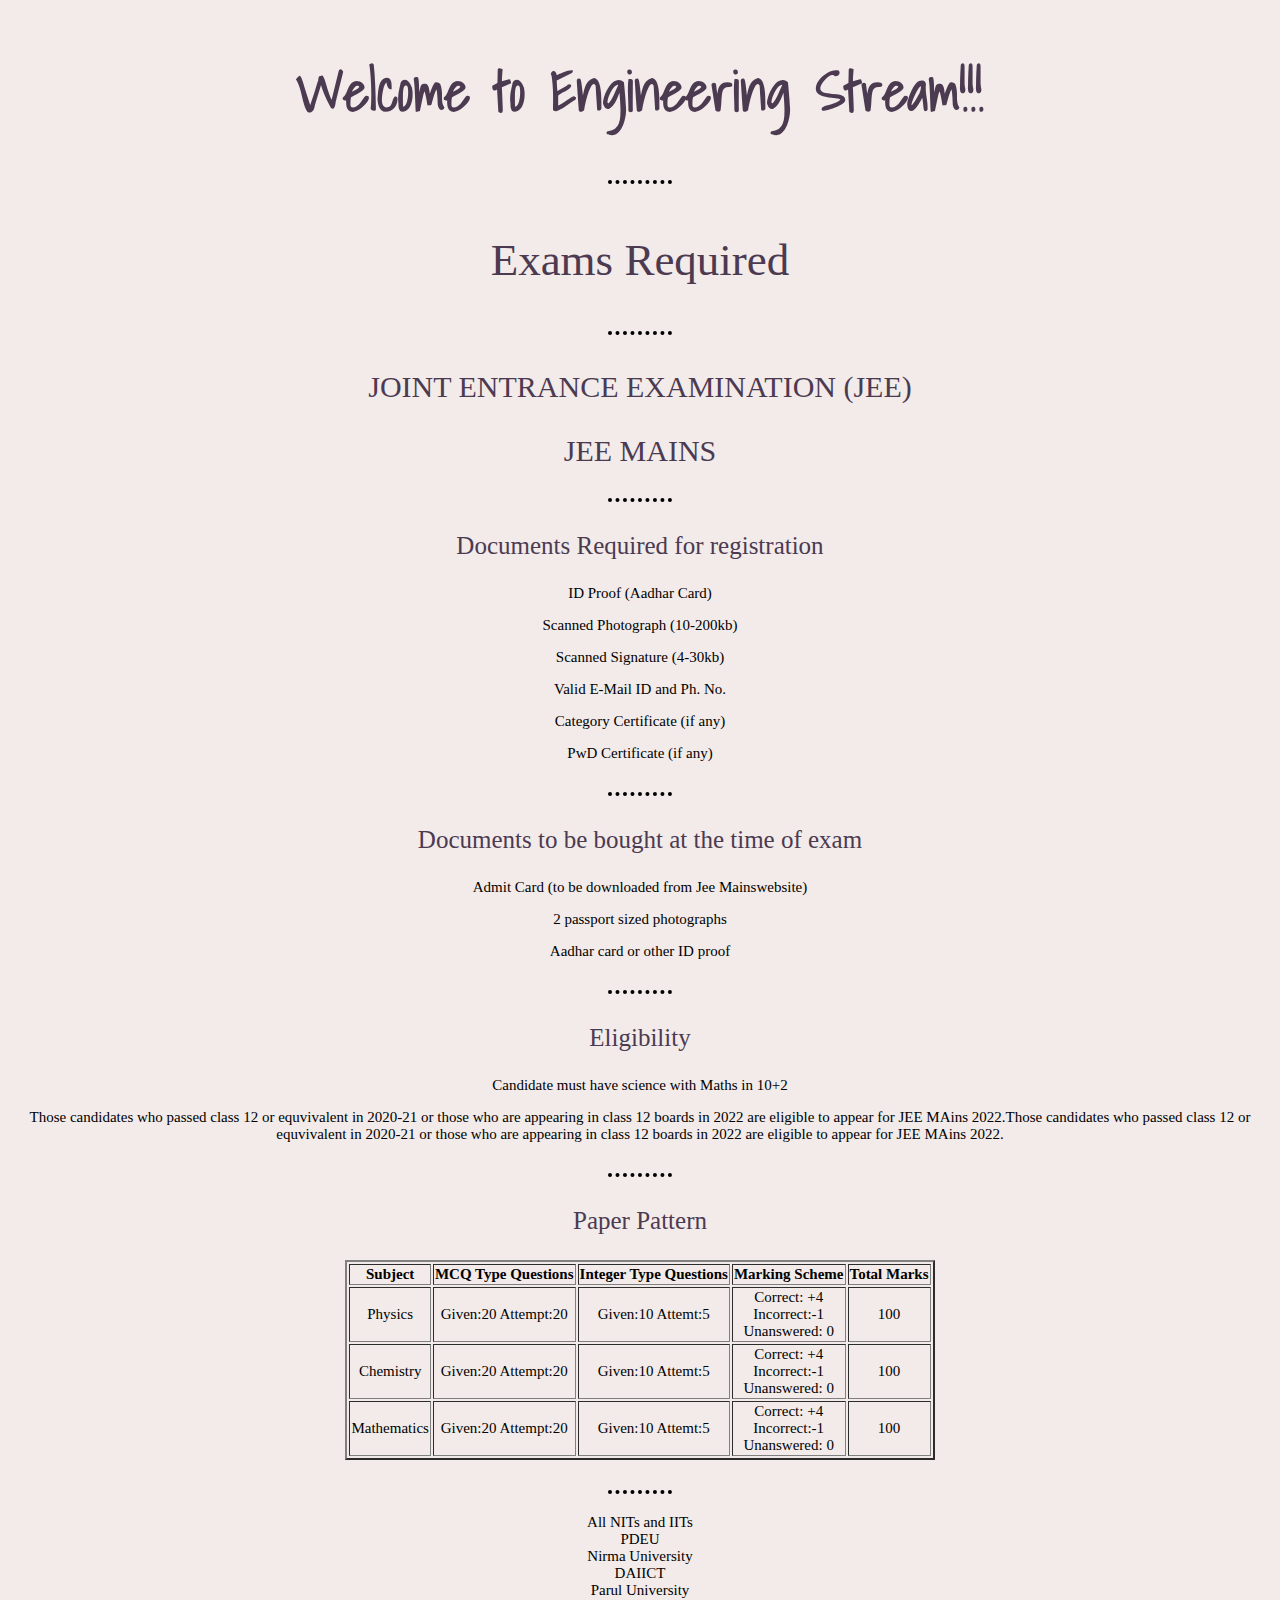
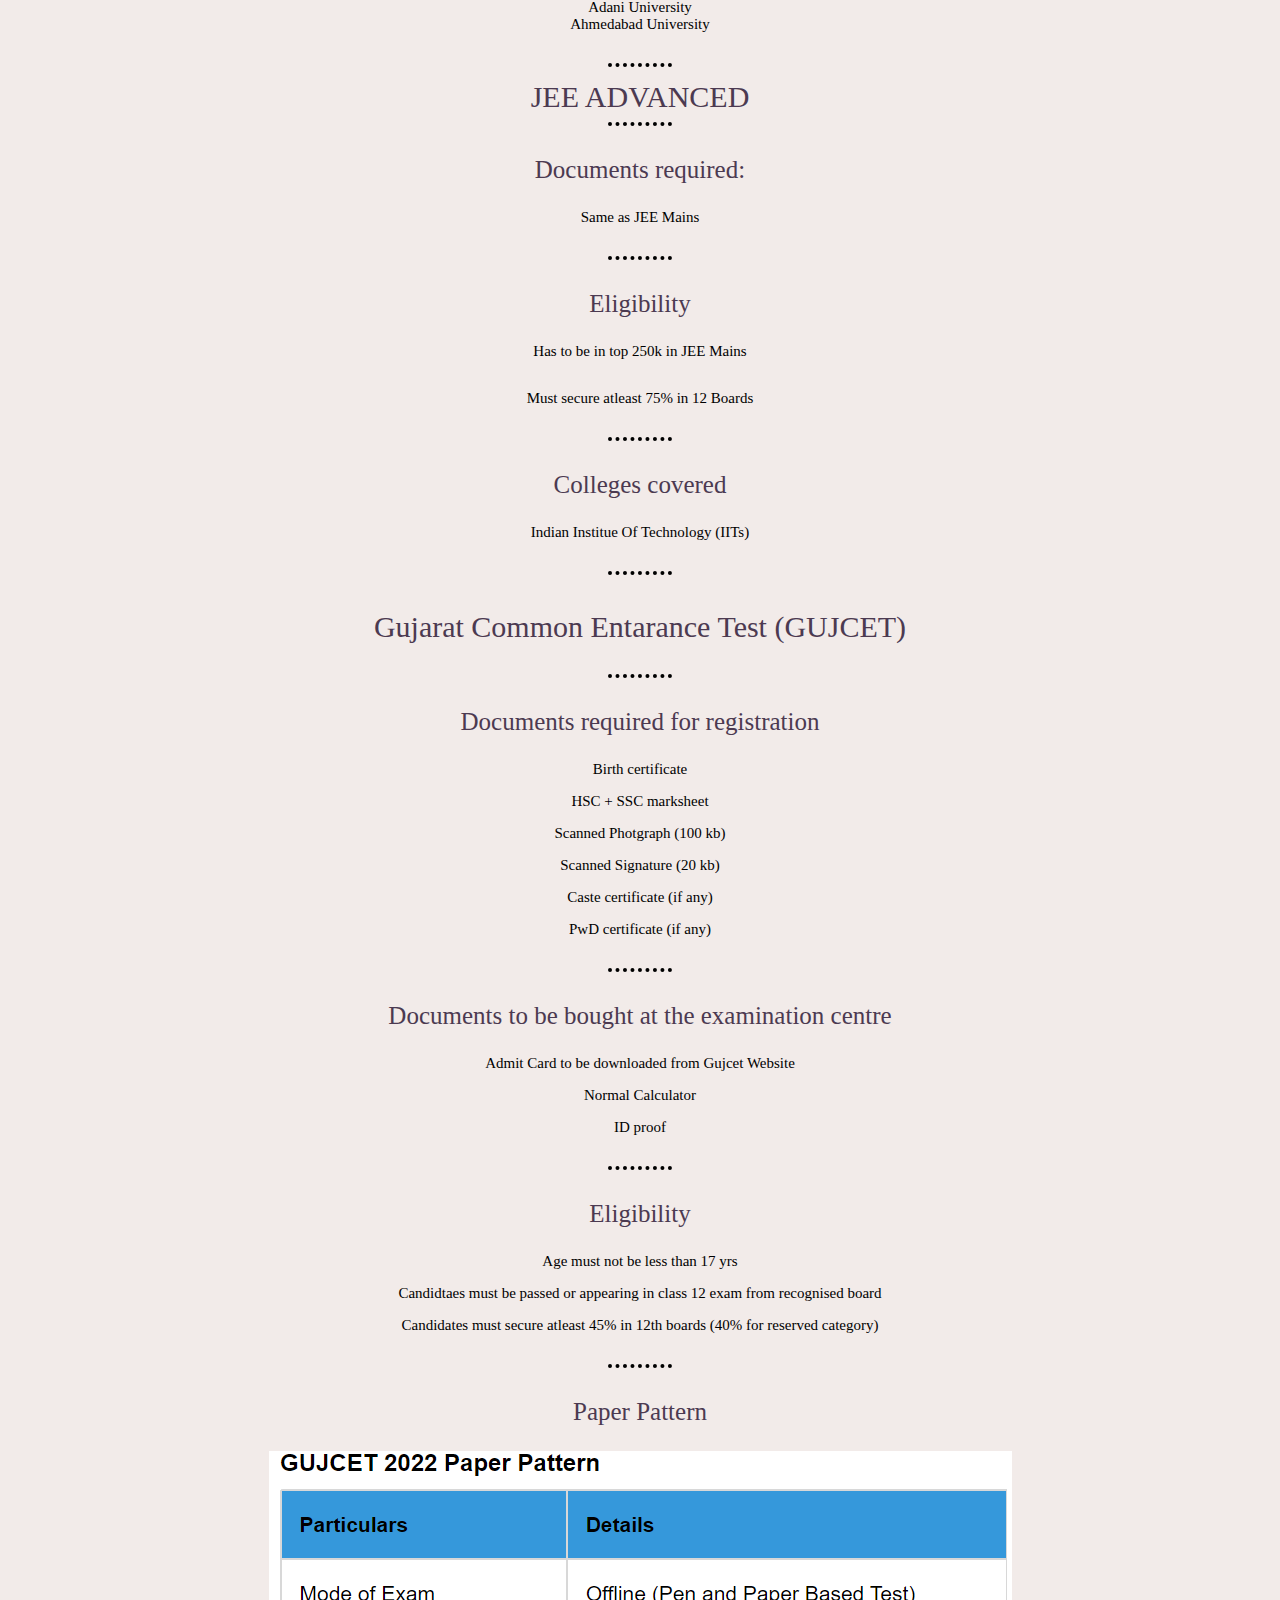
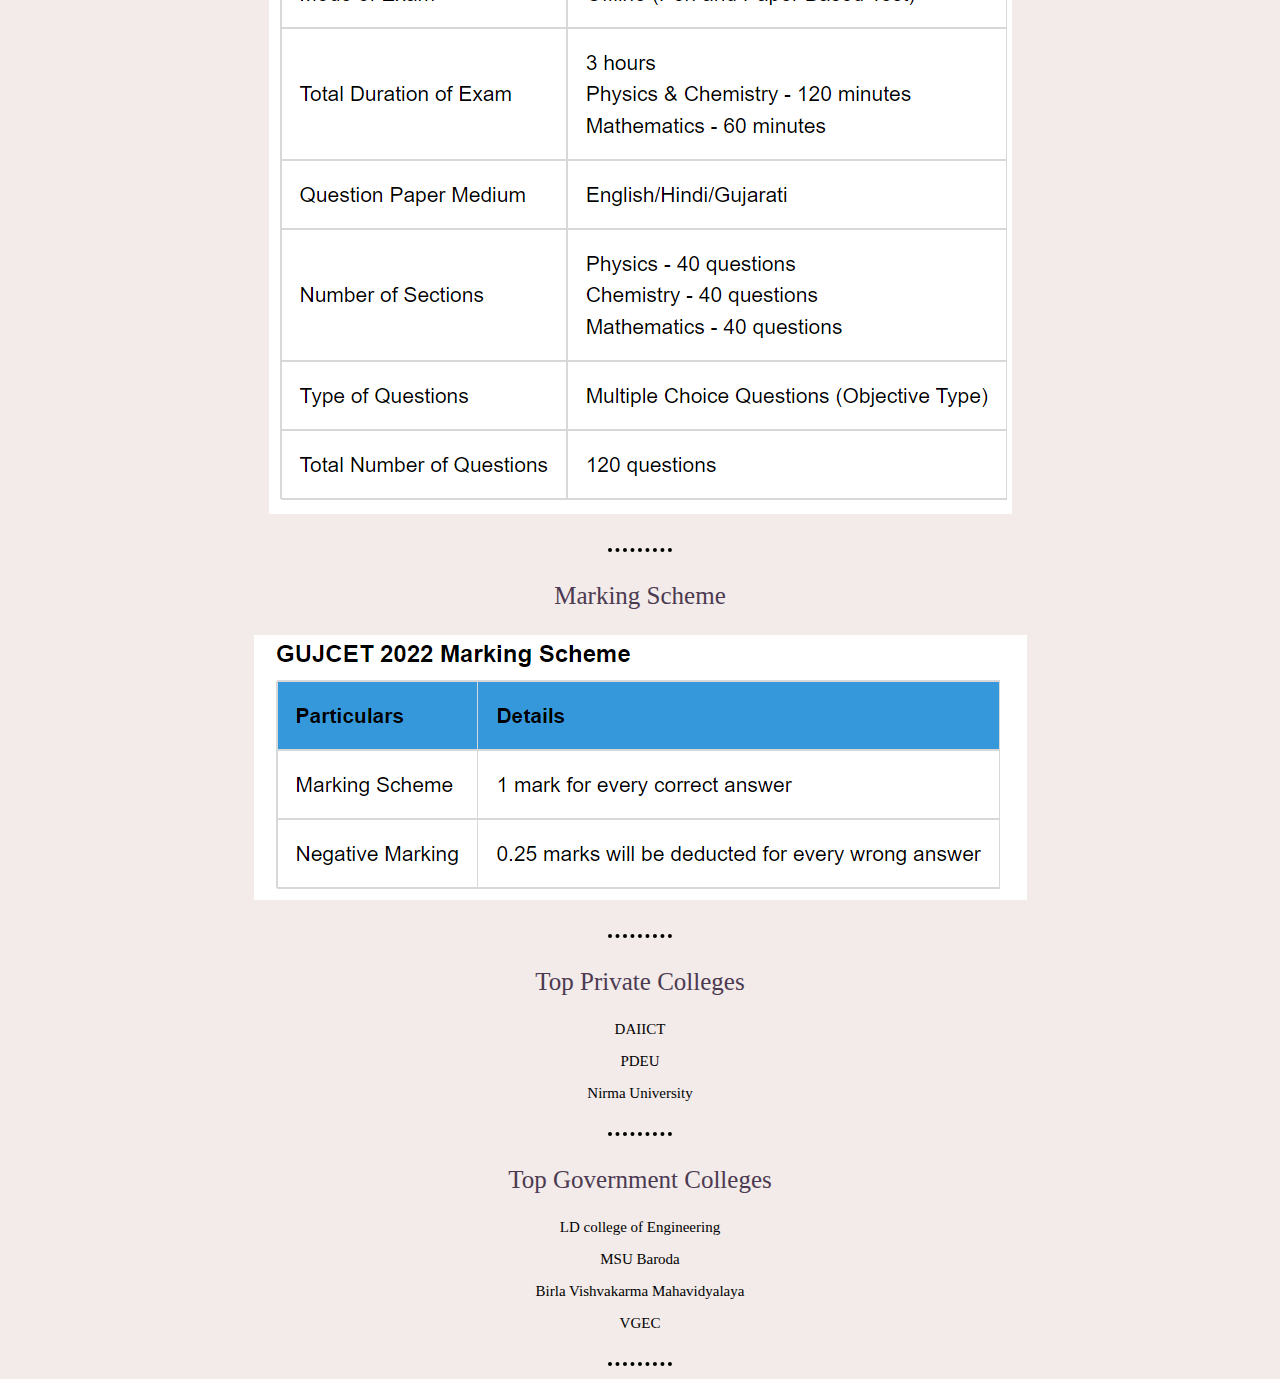
==== enggEx.html @ 50f741d4 "Add files via upload" ====
<!DOCTYPE html>
<html lang="en">
<head>
    <meta charset="UTF-8">
    <meta http-equiv="X-UA-Compatible" content="IE=edge">
    <meta name="viewport" content="width=device-width, initial-scale=1.0">
    <title>Engineering</title>
    <link rel="stylesheet" href="style2.css">
    <link rel="preconnect" href="https://fonts.googleapis.com">
    <link rel="preconnect" href="https://fonts.gstatic.com" crossorigin>
    <link href="https://fonts.googleapis.com/css2?family=Shadows+Into+Light&display=swap" rel="stylesheet">
    <link rel="shortcut icon" href="Images/favicon-96x96.png" type="image/x-icon">

</head>
<body>
    <h2 class="mainHeading">Welcome to Engineering Stream!!!</h2>
    <hr>
    <h3>Exams Required</h3>
    <hr>
    <div class="exName">
        <p>JOINT ENTRANCE EXAMINATION (JEE)</p>
        <p>JEE MAINS</p>
    </div>
    <hr>
    <div class="div1">
    <p class="subHeading1">Documents Required for registration</p>
    <p>ID Proof (Aadhar Card)</p>       
    <p>Scanned Photograph (10-200kb)</p>
    <p>Scanned Signature (4-30kb)</p>
    <p>Valid E-Mail ID and Ph. No.</p>
    <p>Category Certificate (if any)</p>
    <p>PwD Certificate (if any)</p>
    </div>
    <hr>
    <div class="div1">
    <p class="subHeading1">Documents to be bought at the time of exam</p>
    <p>Admit Card (to be downloaded from <a href="https://jeemain.nta.nic.in/">Jee Mains</a>website)</p>
    <p>2 passport sized photographs</p>
    <p>Aadhar card or other ID proof</p>
    </div>
    <hr>
    <div class="div1">
    <p class="subHeading1">Eligibility</p>
    <p>Candidate must have science with Maths in 10+2</p>
    <p>Those candidates who passed class 12 or equvivalent in 2020-21 or those who are appearing in class 12 boards in 2022 are eligible to appear for JEE MAins 2022.Those candidates who passed class 12 or equvivalent in 2020-21 or those who are appearing in class 12 boards in 2022 are eligible to appear for JEE MAins 2022.</p>
    </div>
    <hr>
    <div class="div1">
    <p class="subHeading1">Paper Pattern</p>
    
        <table border="2" class="centre">
            <tr>
                <th>Subject</th>
                <th>MCQ Type Questions</th>
                <th>Integer Type Questions</th>
                <th>Marking Scheme</th>
                <th>Total Marks</th>
            </tr>
            <tr>
                <td>Physics</td>
                <td>Given:20 Attempt:20</td>
                <td>Given:10 Attemt:5</td>
                <td>Correct: +4 <br> Incorrect:-1 <br>Unanswered: 0</td>
                <td>100</td>
            </tr>
            <tr>
                <td>Chemistry</td>
                <td>Given:20 Attempt:20</td>
                <td>Given:10 Attemt:5</td>
                <td>Correct: +4 <br> Incorrect:-1 <br>Unanswered: 0</td>
                <td>100</td>
            </tr>
            <tr>
                <td>Mathematics</td>
                <td>Given:20 Attempt:20</td>
                <td>Given:10 Attemt:5</td>
                <td>Correct: +4 <br> Incorrect:-1 <br>Unanswered: 0</td>
                <td>100</td>
            </tr>
        </table>
    </div>
    <hr>
    <div class="div1">
    <p class="subHeading1>Top Colleges"</p>
    
        <a href="nitIIT.html" target="_blank">All NITs and IITs</a><br>
        <a href="https://www.pdpu.ac.in/" target="_blank">PDEU</a><br>
        <a href="https://nirmauni.ac.in/" target="_blank">Nirma University</a><br>
        <a href="https://www.daiict.ac.in/" target="_blank">DAIICT</a><br>
        <a href="https://paruluniversity.ac.in/" target="_blank">Parul University</a><br>
        <a href="http://www.aii.ac.in/aiie/" target="_blank">Adani University</a><br>
        <a href="https://ahduni.edu.in/" target="_blank">Ahmedabad University</a>
    </div>
    <hr>
    <div class="exName">JEE ADVANCED</div>
    <hr>
    <p class="subHeading1">Documents required:</p>
    <p class="div1">Same as JEE Mains</p>
    <hr>
    <p class="subHeading1">Eligibility</p>
    <p class="div1">Has to be in top 250k in JEE Mains</p>
    <p class="div1">Must secure atleast 75% in 12 Boards</p>
    <hr>
    <p class="subHeading1">Colleges covered</p>
    <div class="div2"><a href="https://en.wikipedia.org/wiki/Indian_Institutes_of_Technology" target="_blank">Indian Institue Of Technology (IITs)</a></div>
    <hr>
    <div class="exName">
        <p >Gujarat Common Entarance Test (GUJCET)</p>
    </div>
    <hr>
    <div class="div1">
        <p class="subHeading1">Documents required for registration</p>
        <p>Birth certificate</p>
        <p>HSC + SSC marksheet</p>
        <p>Scanned Photgraph (100 kb)</p>
        <p>Scanned Signature (20 kb)</p>
        <p>Caste certificate (if any)</p>
        <p>PwD certificate (if any)</p>
    </div>
    <hr>
    <div class="div1">
        <p class="subHeading1">Documents to be bought at the examination centre</p>
        <p>Admit Card to be downloaded from <a href="https://gujcet.gseb.org/">Gujcet</a> Website</p>
        <p>Normal Calculator</p>
        <p>ID proof</p>
    </div>
    <hr>
    <div class="div1">
        <p class="subHeading1">Eligibility</p>
        <p>Age must not be less than 17 yrs</p>
        <p>Candidtaes must be passed or appearing in class 12 exam from recognised board</p>
        <p>Candidates must secure atleast 45% in 12th boards (40% for reserved category)</p>
    </div>
    <hr>
    <div class="div1">
        <p class="subHeading1">Paper Pattern</p>
        <div class="subDIV">
            <img src="Images/GujCETpaperPattern.png" alt="GujCET paper pattern">
        </div>
    </div>
    <hr>
    <div class="div1">
        <p class="subHeading1">Marking Scheme</p>
        <div class="subDIV">
            <img src="Images/GujCETmarkingScheme.png" alt="GujCET marking scheme">
        </div>
    </div>
    <hr>
    <div class="div1">
        <p class="subHeading1">Top Private Colleges</p>
        <p><a href="https://www.daiict.ac.in/">DAIICT</a></p>
        <p><a href="https://www.pdpu.ac.in/">PDEU</a></p>
        <p><a href="https://nirmauni.ac.in/">Nirma University</a></p>
    </div>
    <hr>
    <div class="div1">
        <p class="subHeading1">Top Government Colleges</p>
        <p><a href="http://ldce.ac.in/">LD college of Engineering</a></p>
        <p><a href="https://www.msubaroda.ac.in/">MSU Baroda</a></p>
        <p><a href="https://www.bvmengineering.ac.in/">Birla Vishvakarma Mahavidyalaya</a></p>
        <p><a href="https://www.vgecg.ac.in/">VGEC</a></p>

    </div>
    <hr>
</body>
</html>
---- style2.css ----
body{
    background-color:#F2EBE9;
}
hr{
    border-style: none;
    height: 5px;
    width: 5%;
    border-top:dotted 4px black;

}
.mainHeading{
    font-family: 'Shadows Into Light', cursive;
    font-size: 55px;
    text-align: center;
    color: #4C3A51;
}
h3{
    font-size: 45px;
    font-family: 'Times New Roman', Times, serif;
    font-weight: lighter;
    text-align: center;
    color: #4C3A51;
}
.exName{
    text-align: center;
    font-size: 30px;
    font-family: 'Times New Roman', Times, serif;
    color: #4C3A51;
}
.div1{
    font-size: 15px;
    text-align: center;
    margin-bottom: 30px;
}
.subHeading1{
    font-size: 25px;
    font-family: 'Times New Roman', Times, serif;
    color: #4C3A51;
    text-align: center;
}

a:link {
    text-decoration: none;
    color: black;


}


a:visited { 
   text-decoration: none;
   color: black;

}


a:hover {
    text-decoration: none;
    color: blue;
   
}
.centre{
    margin-left: auto;
    margin-right: auto;
}
.div2{
    text-align: center;
    font-size: 15px;
    margin-bottom: 30px;
}
.subDIV{
    align-items: center;
}
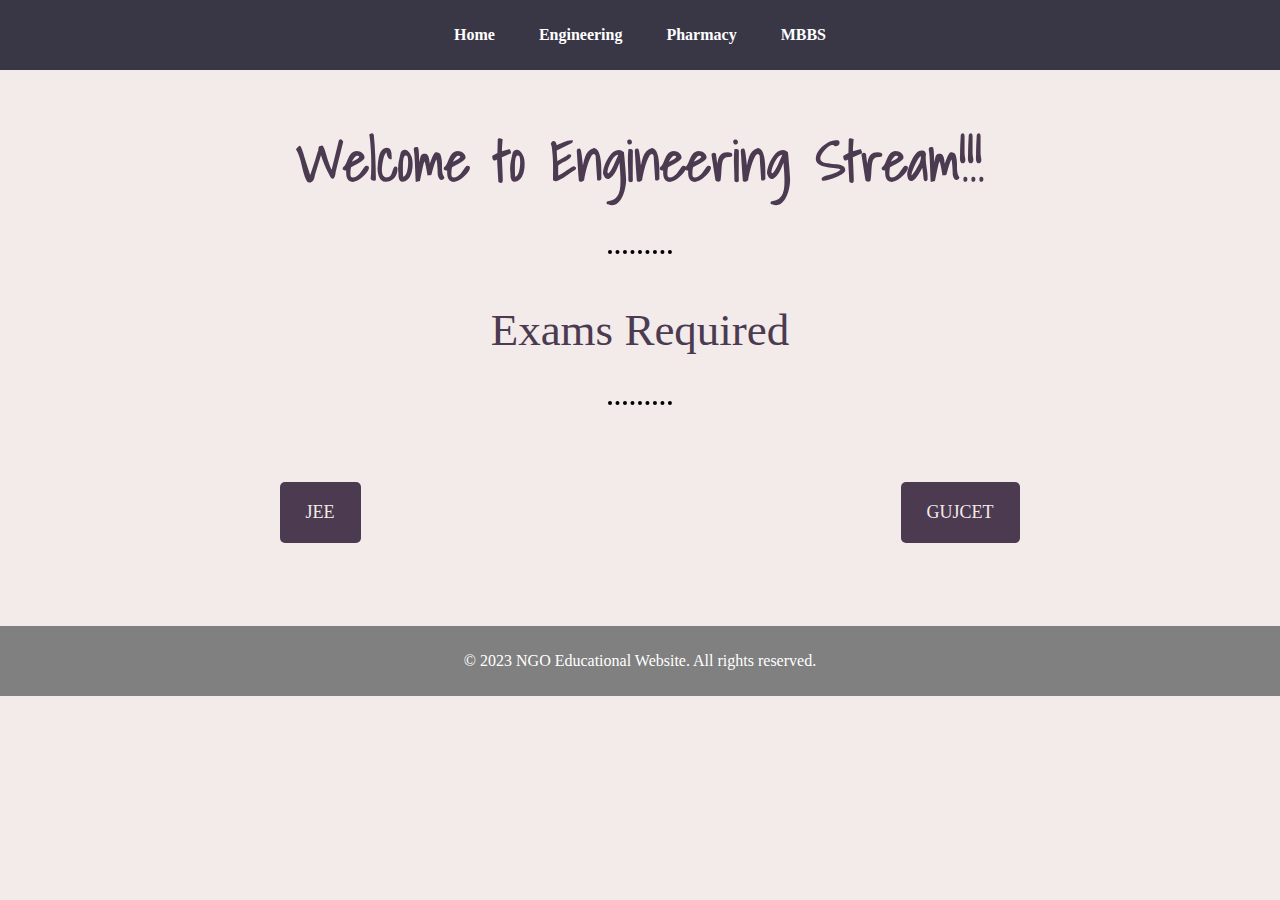
==== commit bd70b961: "Updated layout of website" ====
--- a/enggEx.html
+++ b/enggEx.html
@@ -1,166 +1,106 @@
 <!DOCTYPE html>
 <html lang="en">
+
 <head>
     <meta charset="UTF-8">
     <meta http-equiv="X-UA-Compatible" content="IE=edge">
     <meta name="viewport" content="width=device-width, initial-scale=1.0">
     <title>Engineering</title>
-    <link rel="stylesheet" href="style2.css">
+    <link rel="stylesheet" href="base.css">
     <link rel="preconnect" href="https://fonts.googleapis.com">
     <link rel="preconnect" href="https://fonts.gstatic.com" crossorigin>
     <link href="https://fonts.googleapis.com/css2?family=Shadows+Into+Light&display=swap" rel="stylesheet">
     <link rel="shortcut icon" href="Images/favicon-96x96.png" type="image/x-icon">
+    <link rel="stylesheet" href="template.css">
+</head>
 
-</head>
 <body>
+    <nav class="navbar">
+        <ul>
+            <li><a href="index.html">Home</a></li>
+            <li><a href="enggEx.html">Engineering</a></li>
+            <li><a href="pharma.html">Pharmacy</a></li>
+            <li><a href="mbbs.html">MBBS</a></li>
+        </ul>
+    </nav>
     <h2 class="mainHeading">Welcome to Engineering Stream!!!</h2>
     <hr>
     <h3>Exams Required</h3>
     <hr>
-    <div class="exName">
-        <p>JOINT ENTRANCE EXAMINATION (JEE)</p>
-        <p>JEE MAINS</p>
+    <div style="display: grid;grid-template-columns: 1fr 1fr; margin-bottom: 6.48%;">
+        <div style="text-align: center; margin-top: 10%;"><input class="btn jee" type="button" value="JEE"></div>
+        <div style="text-align: center; margin-top: 10%;"><input class="btn gujcet" type="button" value="GUJCET"></div>
     </div>
-    <hr>
-    <div class="div1">
-    <p class="subHeading1">Documents Required for registration</p>
-    <p>ID Proof (Aadhar Card)</p>       
-    <p>Scanned Photograph (10-200kb)</p>
-    <p>Scanned Signature (4-30kb)</p>
-    <p>Valid E-Mail ID and Ph. No.</p>
-    <p>Category Certificate (if any)</p>
-    <p>PwD Certificate (if any)</p>
-    </div>
-    <hr>
-    <div class="div1">
-    <p class="subHeading1">Documents to be bought at the time of exam</p>
-    <p>Admit Card (to be downloaded from <a href="https://jeemain.nta.nic.in/">Jee Mains</a>website)</p>
-    <p>2 passport sized photographs</p>
-    <p>Aadhar card or other ID proof</p>
-    </div>
-    <hr>
-    <div class="div1">
-    <p class="subHeading1">Eligibility</p>
-    <p>Candidate must have science with Maths in 10+2</p>
-    <p>Those candidates who passed class 12 or equvivalent in 2020-21 or those who are appearing in class 12 boards in 2022 are eligible to appear for JEE MAins 2022.Those candidates who passed class 12 or equvivalent in 2020-21 or those who are appearing in class 12 boards in 2022 are eligible to appear for JEE MAins 2022.</p>
-    </div>
-    <hr>
-    <div class="div1">
-    <p class="subHeading1">Paper Pattern</p>
-    
-        <table border="2" class="centre">
-            <tr>
-                <th>Subject</th>
-                <th>MCQ Type Questions</th>
-                <th>Integer Type Questions</th>
-                <th>Marking Scheme</th>
-                <th>Total Marks</th>
-            </tr>
-            <tr>
-                <td>Physics</td>
-                <td>Given:20 Attempt:20</td>
-                <td>Given:10 Attemt:5</td>
-                <td>Correct: +4 <br> Incorrect:-1 <br>Unanswered: 0</td>
-                <td>100</td>
-            </tr>
-            <tr>
-                <td>Chemistry</td>
-                <td>Given:20 Attempt:20</td>
-                <td>Given:10 Attemt:5</td>
-                <td>Correct: +4 <br> Incorrect:-1 <br>Unanswered: 0</td>
-                <td>100</td>
-            </tr>
-            <tr>
-                <td>Mathematics</td>
-                <td>Given:20 Attempt:20</td>
-                <td>Given:10 Attemt:5</td>
-                <td>Correct: +4 <br> Incorrect:-1 <br>Unanswered: 0</td>
-                <td>100</td>
-            </tr>
-        </table>
-    </div>
-    <hr>
-    <div class="div1">
-    <p class="subHeading1>Top Colleges"</p>
-    
-        <a href="nitIIT.html" target="_blank">All NITs and IITs</a><br>
-        <a href="https://www.pdpu.ac.in/" target="_blank">PDEU</a><br>
-        <a href="https://nirmauni.ac.in/" target="_blank">Nirma University</a><br>
-        <a href="https://www.daiict.ac.in/" target="_blank">DAIICT</a><br>
-        <a href="https://paruluniversity.ac.in/" target="_blank">Parul University</a><br>
-        <a href="http://www.aii.ac.in/aiie/" target="_blank">Adani University</a><br>
-        <a href="https://ahduni.edu.in/" target="_blank">Ahmedabad University</a>
-    </div>
-    <hr>
-    <div class="exName">JEE ADVANCED</div>
-    <hr>
-    <p class="subHeading1">Documents required:</p>
-    <p class="div1">Same as JEE Mains</p>
-    <hr>
-    <p class="subHeading1">Eligibility</p>
-    <p class="div1">Has to be in top 250k in JEE Mains</p>
-    <p class="div1">Must secure atleast 75% in 12 Boards</p>
-    <hr>
-    <p class="subHeading1">Colleges covered</p>
-    <div class="div2"><a href="https://en.wikipedia.org/wiki/Indian_Institutes_of_Technology" target="_blank">Indian Institue Of Technology (IITs)</a></div>
-    <hr>
-    <div class="exName">
-        <p >Gujarat Common Entarance Test (GUJCET)</p>
-    </div>
-    <hr>
-    <div class="div1">
-        <p class="subHeading1">Documents required for registration</p>
-        <p>Birth certificate</p>
-        <p>HSC + SSC marksheet</p>
-        <p>Scanned Photgraph (100 kb)</p>
-        <p>Scanned Signature (20 kb)</p>
-        <p>Caste certificate (if any)</p>
-        <p>PwD certificate (if any)</p>
-    </div>
-    <hr>
-    <div class="div1">
-        <p class="subHeading1">Documents to be bought at the examination centre</p>
-        <p>Admit Card to be downloaded from <a href="https://gujcet.gseb.org/">Gujcet</a> Website</p>
-        <p>Normal Calculator</p>
-        <p>ID proof</p>
-    </div>
-    <hr>
-    <div class="div1">
-        <p class="subHeading1">Eligibility</p>
-        <p>Age must not be less than 17 yrs</p>
-        <p>Candidtaes must be passed or appearing in class 12 exam from recognised board</p>
-        <p>Candidates must secure atleast 45% in 12th boards (40% for reserved category)</p>
-    </div>
-    <hr>
-    <div class="div1">
-        <p class="subHeading1">Paper Pattern</p>
-        <div class="subDIV">
-            <img src="Images/GujCETpaperPattern.png" alt="GujCET paper pattern">
+
+    <div id="jeeInfoModal" class="modal">
+
+        <!-- Modal content -->
+        <div class="modal-content">
+            <span class="close">&times;</span>
+            <div class="grid">
+                <div class="mains">
+                    <h3>Jee Mains</h3>
+                    <ul>
+                        <li> <strong> Necessary Items: </strong>You need your Admit Card, photo ID, writing materials,
+                            and extra passport-sized photos to take the JEE Main exam.</li>
+                        <li><strong>Eligibility:</strong> Indian nationals of any age who have completed 10+2 with
+                            Physics, Chemistry, and Math are eligible, with a maximum of three attempts.</li>
+                        <li><strong>Top Colleges:</strong> JEE Main scores can get you into prestigious institutions
+                            like IITs, NITs, IIITs, and GFTIs for engineering programs.</li>
+                        <li><strong>Items Prohibited:</strong> Certain itstrongs, such as electronic devices, bags, and
+                            study materials, are prohibited during the JEE Main exam.</li>
+                    </ul>
+                </div>
+                <div class="advanced">
+                    <h3>Jee Advanced</h3>
+                    <ul>
+                        <li><strong>Necessary Items:</strong> Admit Card, photo ID, stationery, passport-sized photos.
+                        </li>
+                        <li><strong>Eligibility:</strong> Indian nationals, specific age limit, must qualify JEE Main,
+                            and meet educational criteria.</li>
+                        <li><strong>Top Colleges:</strong> Admission to prestigious IITs and limited institutes based on
+                            JEE Advanced scores.</li>
+                        <li><strong>Documents Required:</strong> Admit Card, photo ID, category certificate (if
+                            applicable).</li>
+                    </ul>
+                </div>
+            </div>
         </div>
-    </div>
-    <hr>
-    <div class="div1">
-        <p class="subHeading1">Marking Scheme</p>
-        <div class="subDIV">
-            <img src="Images/GujCETmarkingScheme.png" alt="GujCET marking scheme">
-        </div>
-    </div>
-    <hr>
-    <div class="div1">
-        <p class="subHeading1">Top Private Colleges</p>
-        <p><a href="https://www.daiict.ac.in/">DAIICT</a></p>
-        <p><a href="https://www.pdpu.ac.in/">PDEU</a></p>
-        <p><a href="https://nirmauni.ac.in/">Nirma University</a></p>
-    </div>
-    <hr>
-    <div class="div1">
-        <p class="subHeading1">Top Government Colleges</p>
-        <p><a href="http://ldce.ac.in/">LD college of Engineering</a></p>
-        <p><a href="https://www.msubaroda.ac.in/">MSU Baroda</a></p>
-        <p><a href="https://www.bvmengineering.ac.in/">Birla Vishvakarma Mahavidyalaya</a></p>
-        <p><a href="https://www.vgecg.ac.in/">VGEC</a></p>
 
     </div>
-    <hr>
+
+    <div id="gujcetInfoModal" class="modal">
+
+        <!-- Modal content -->
+        <div class="modal-content">
+            <span class="close gujcet_close">&times;</span>
+
+            <div class="mains">
+                <h3>GUJCET</h3>
+                <ul>
+                    <li><strong>Necessary Items:</strong> To appear for GUJCET, you must bring your GUJCET Admit Card, a
+                        valid photo ID for identity verification, essential stationery items for the examination, and a
+                        recent passport-sized photograph, which may be required for various purposes during the exam.
+                    </li>
+                    <li><strong>Eligibility:</strong> GUJCET is open to Indian nationals who have completed their 10+2
+                        education with specific subjects varying by the course they intend to pursue. There may be
+                        specific age and education requirements for different courses.</li>
+                    <li><strong>Top Colleges:</strong> GUJCET scores play a vital role in securing admissions to various
+                        colleges and universities in Gujarat. These institutions offer a range of programs, including
+                        engineering, pharmacy, and other professional courses.</li>
+                    <li><strong>Documents Required:</strong> When appearing for GUJCET, you should carry your GUJCET
+                        Admit Card and a valid photo ID to the examination center. Additionally, be prepared to provide
+                        any other documents specified by the exam authorities for verification and administrative
+                        purposes.</li>
+                </ul>
+            </div>
+        </div>
+
+    </div>
+    <footer>
+        <p>&copy; 2023 NGO Educational Website. All rights reserved.</p>
+    </footer>
+    <script src="engg.js"></script>
 </body>
+
 </html>--- a/base.css
+++ b/base.css
@@ -0,0 +1,70 @@
+/* Style the buttons */
+.btn {
+  border: none;
+  outline: none;
+  padding: 20px 26px;
+  background-color: #4C3A51;
+  cursor: pointer;
+  font-size: 18px;
+  color: #F2EBE9;
+  border-radius: 5px;
+  font-family: 'Times New Roman', Times, serif;
+  font-weight: lighter;
+}
+body{
+  background-color:#F2EBE9;
+}
+hr{
+  border-style: none;
+  height: 5px;
+  width: 5%;
+  border-top:dotted 4px black;
+
+}
+.mainHeading{
+  font-family: 'Shadows Into Light', cursive;
+  font-size: 55px;
+  text-align: center;
+  color: #4C3A51;
+}
+h3{
+  font-size: 45px;
+  font-family: 'Times New Roman', Times, serif;
+  font-weight: lighter;
+  text-align: center;
+  color: #4C3A51;
+}
+
+.modal {
+  display: none; /* Hidden by default */
+  position: fixed; /* Stay in place */
+  z-index: 1; /* Sit on top */
+  left: 0;
+  top: 0;
+  width: 100%; /* Full width */
+  height: 100%; /* Full height */
+  overflow: auto; /* Enable scroll if needed */
+  background-color: rgb(0,0,0); /* Fallback color */
+  background-color: rgba(0,0,0,0.4); /* Black w/ opacity */
+}
+
+/* Modal Content/Box */
+.modal-content {
+  background-color: #fefefe;
+  margin: 15% auto; /* 15% from the top and centered */
+  padding: 20px;
+  border: 1px solid #888;
+  width: 80%; /* Could be more or less, depending on screen size */
+}
+
+.grid{
+  display: grid;
+  grid-template-columns: 1fr 1fr;
+  grid-gap: 10px;
+  margin-top: 20px;
+  margin-bottom: 20px;
+}
+
+.close:hover{
+  cursor: pointer;
+}--- a/template.css
+++ b/template.css
@@ -0,0 +1,39 @@
+/* Navbar styles */
+body{
+    margin: 0;;
+}
+
+.navbar {
+    background-color: #393646;
+    color: #fff;
+    padding: 10px 0;
+}
+
+.navbar ul {
+    list-style: none;
+    text-align: center;
+    padding: 0;
+}
+
+.navbar li {
+    display: inline;
+    margin: 0 20px;
+}
+
+.navbar a {
+    text-decoration: none;
+    color: #fff;
+    font-weight: bold;
+}
+
+/* Footer styles */
+/* style the footer such that it stays at the bottom always */
+
+
+footer {
+
+    background-color: gray;
+    color: #fff;
+    text-align: center;
+    padding: 10px 0;
+}
